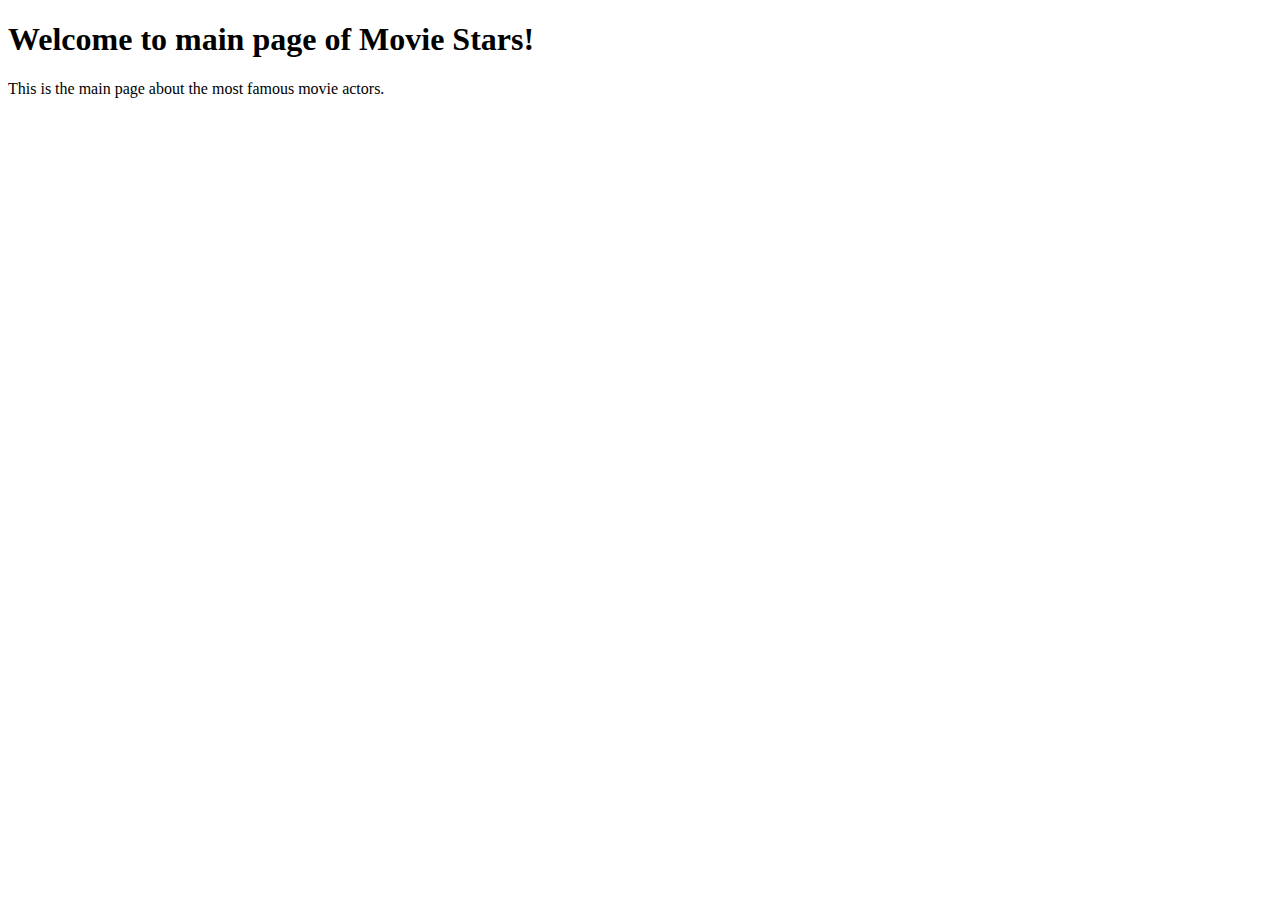
==== index.html @ b6e59f58 "first lab(4 html files)" ====
<!DOCTYPE html>
<html lang="uk">
<head>
    <meta charset="UTF-8">
    <meta name="author" content="Anna">
    <meta name="viewport" content="width=device-width, initial-scale=1.0">
    <title>Movie stars</title>
</head>
<body>
    <h1>Welcome to main page of Movie Stars!</h1>
    <p>This is the main page about the most famous movie actors.</p>
</body>
</html>
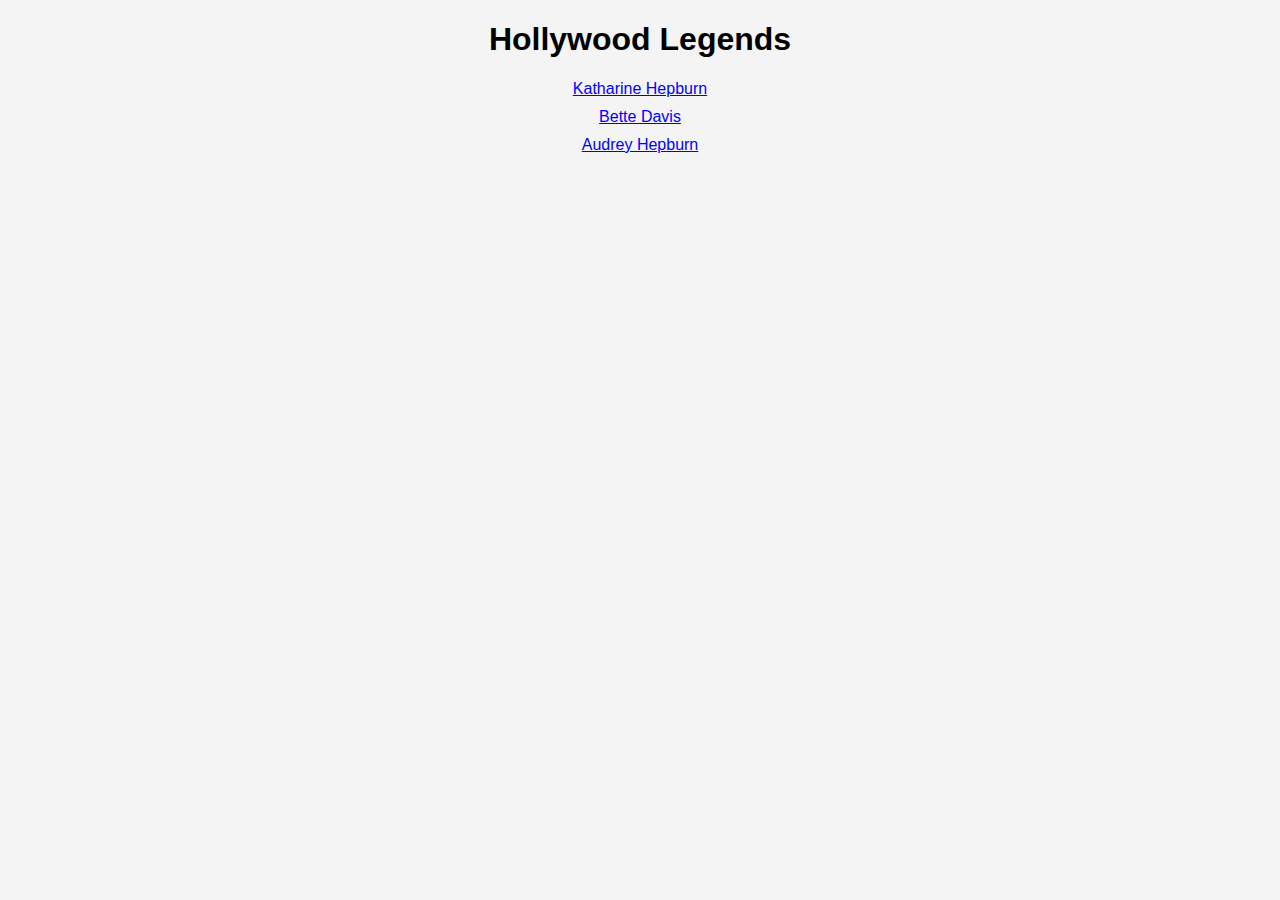
==== commit 84ae0e07: "2 lab" ====
--- a/index.html
+++ b/index.html
@@ -1,13 +1,19 @@
 <!DOCTYPE html>
-<html lang="uk">
+<html lang="en">
 <head>
     <meta charset="UTF-8">
     <meta name="author" content="Anna">
     <meta name="viewport" content="width=device-width, initial-scale=1.0">
-    <title>Movie stars</title>
+    <title>Hollywood Legends</title>
+    <style>
+        body { background-color: #f4f4f4; font-family: Arial, sans-serif; text-align: center; }
+        a { color: blue; display: block; margin: 10px; }
+    </style>
 </head>
 <body>
-    <h1>Welcome to main page of Movie Stars!</h1>
-    <p>This is the main page about the most famous movie actors.</p>
+    <h1>Hollywood Legends</h1>
+    <a href="Katharine_Hepburn.html">Katharine Hepburn</a>
+    <a href="Bette_Davis.html">Bette Davis</a>
+    <a href="Audrey_Hepburn.html">Audrey Hepburn</a>
 </body>
 </html>
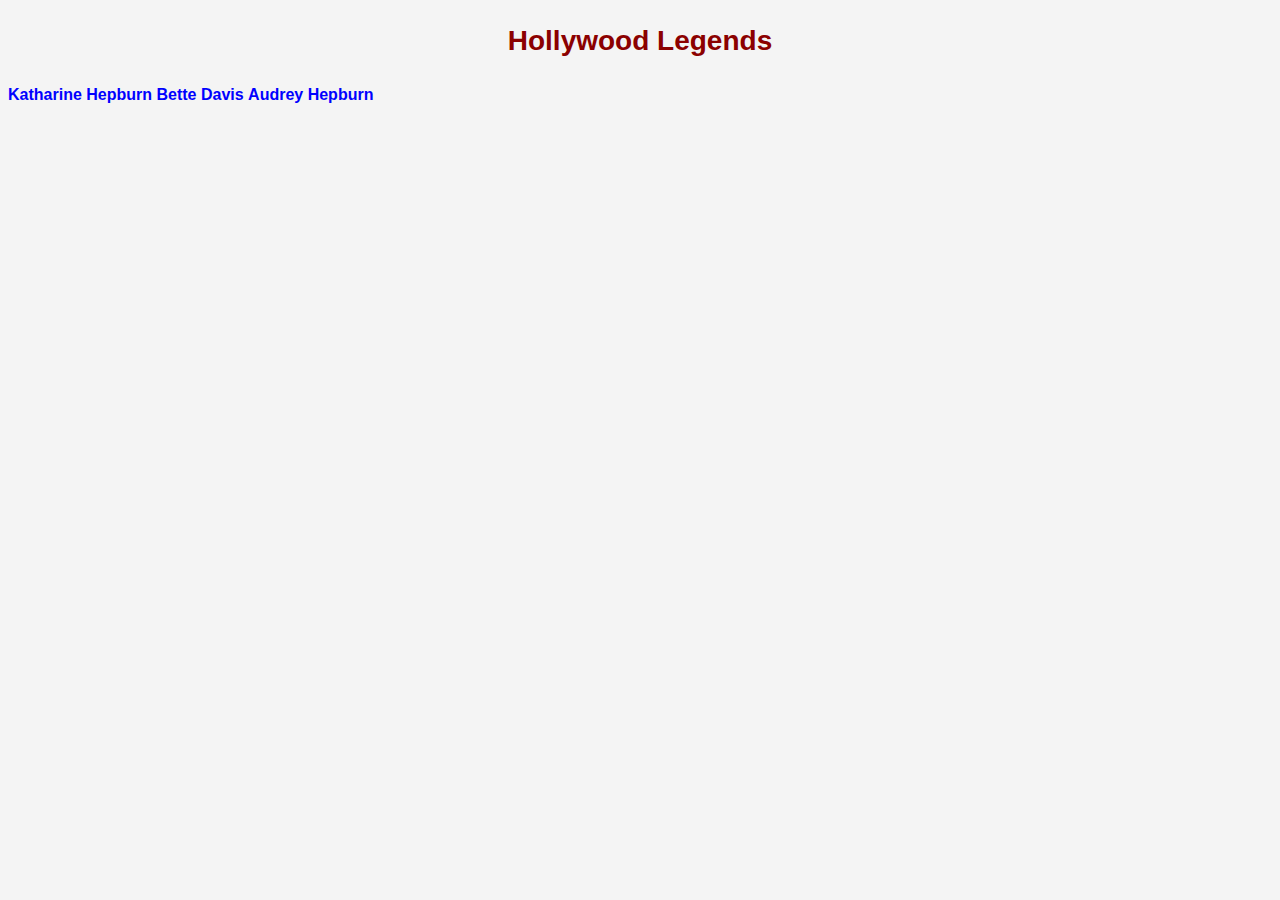
==== commit ef166944: "3 lab" ====
--- a/index.html
+++ b/index.html
@@ -5,10 +5,7 @@
     <meta name="author" content="Anna">
     <meta name="viewport" content="width=device-width, initial-scale=1.0">
     <title>Hollywood Legends</title>
-    <style>
-        body { background-color: #f4f4f4; font-family: Arial, sans-serif; text-align: center; }
-        a { color: blue; display: block; margin: 10px; }
-    </style>
+    <link rel="stylesheet" href="styles.css">
 </head>
 <body>
     <h1>Hollywood Legends</h1>
--- a/styles.css
+++ b/styles.css
@@ -0,0 +1,76 @@
+body {
+    background-color: #f4f4f4;
+    font-family: Arial, sans-serif;
+    text-align: justify;
+    line-height: 1.6;
+    color: #333;
+}
+
+h1, h2 {
+    text-align: center;
+    color: darkred;
+    font-size: 28px;
+}
+
+a {
+    color: blue;
+    text-decoration: none;
+    font-weight: bold;
+}
+
+a:hover {
+    color: darkblue !important;
+    text-decoration: underline;
+}
+
+img.main-img {
+    width: 300px;
+    display: block;
+    margin: auto;
+}
+
+table img {
+    width: 100px;
+}
+
+table {
+    width: 80%;
+    margin: auto;
+    border-collapse: collapse;
+    background-color: #fff;
+}
+
+col:first-child { width: 33%; }
+col:nth-child(2) { width: 33%; }
+col:nth-child(3) { width: 33%; }
+
+
+th {
+    background-color: #555;
+    color: white;
+    padding: 10px;
+}
+
+td, th {
+    border: 1px solid black;
+    padding: 10px;
+    text-align: center;
+}
+
+ul, ol {
+    margin: 20px;
+    padding-left: 40px;
+}
+
+ul {
+    list-style-type: circle;
+}
+
+ol {
+    list-style-type: decimal;
+}
+
+.special-text {
+    font-size: 18px;
+    color: darkblue;
+}
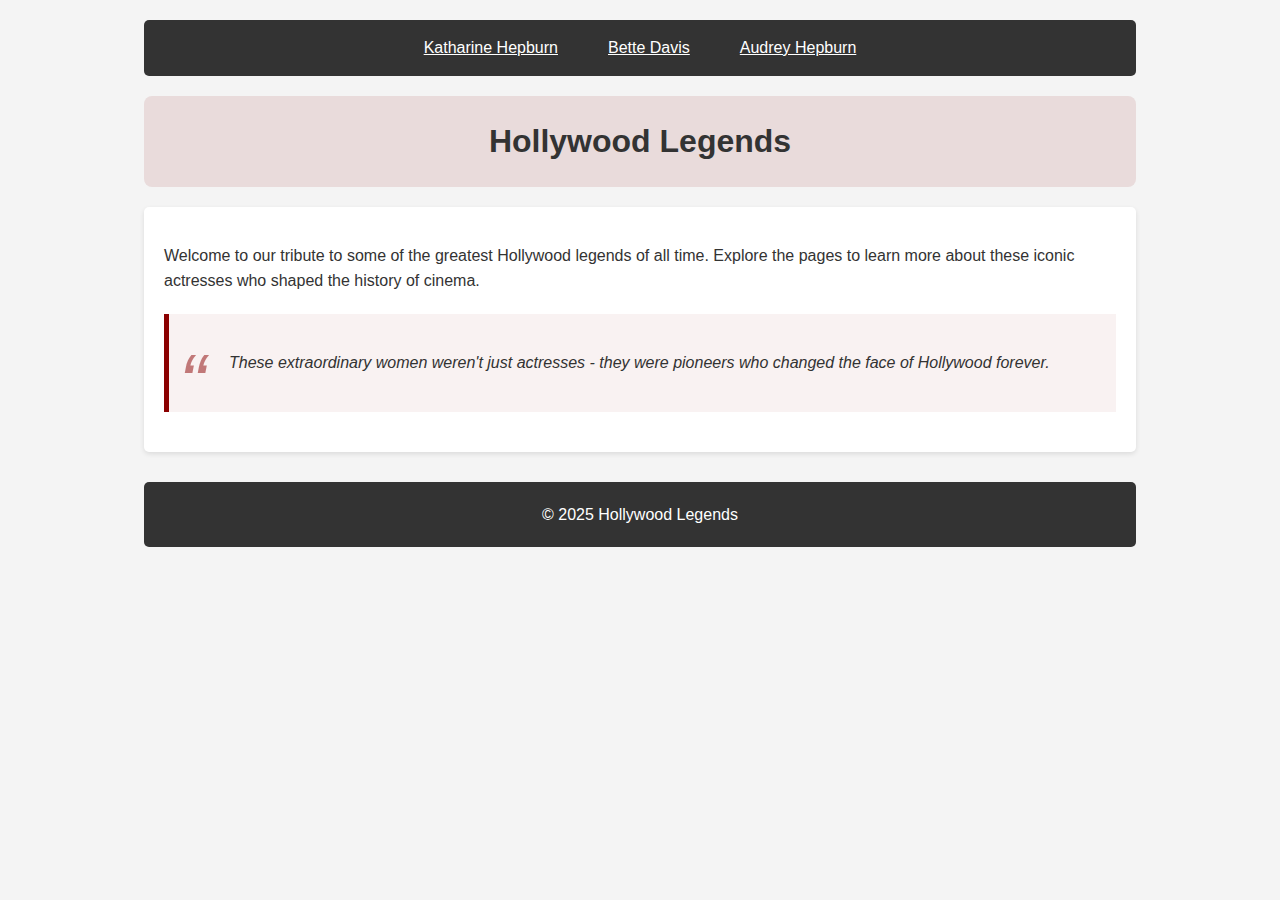
==== commit f607b0e0: "5 lab" ====
--- a/index.html
+++ b/index.html
@@ -8,9 +8,31 @@
     <link rel="stylesheet" href="styles.css">
 </head>
 <body>
-    <h1>Hollywood Legends</h1>
-    <a href="Katharine_Hepburn.html">Katharine Hepburn</a>
-    <a href="Bette_Davis.html">Bette Davis</a>
-    <a href="Audrey_Hepburn.html">Audrey Hepburn</a>
+    <div class="container">
+        <div class="nav-menu">
+            <a href="Katharine_Hepburn.html">Katharine Hepburn</a>
+            <a href="Bette_Davis.html">Bette Davis</a>
+            <a href="Audrey_Hepburn.html">Audrey Hepburn</a>
+        </div>
+
+        <div class="header">
+            <h1>Hollywood Legends</h1>
+        </div>
+        
+        <div class="content-section">
+            <p>Welcome to our tribute to some of the greatest Hollywood legends of all time. 
+            Explore the pages to learn more about these iconic actresses who shaped the 
+            history of cinema.</p>
+            
+            <div class="quote">
+                <p>These extraordinary women weren't just actresses - they were pioneers who 
+                changed the face of Hollywood forever.</p>
+            </div>
+        </div>
+        
+        <div class="footer">
+            <span>© 2025 Hollywood Legends</span>
+        </div>
+    </div>
 </body>
-</html>
+</html>--- a/styles.css
+++ b/styles.css
@@ -1,62 +1,153 @@
 body {
     background-color: #f4f4f4;
     font-family: Arial, sans-serif;
-    text-align: justify;
     line-height: 1.6;
     color: #333;
-}
-
-h1, h2 {
-    text-align: center;
-    color: darkred;
-    font-size: 28px;
-}
-
-a {
-    color: blue;
+    margin: 0;
+    padding: 20px;
+}
+
+/* Container for main content */
+.container {
+    width: 80%;
+    margin: 0 auto;
+    position: relative;
+}
+
+/* Header styles */
+.header {
+    text-align: center;
+    background-color: rgba(139, 0, 0, 0.1);
+    padding: 20px;
+    border-radius: 8px;
+    margin-bottom: 20px;
+}
+
+.header h1 {
+    margin: 0;
+}
+
+/* Navigation menu */
+.nav-menu {
+    display: flex;
+    justify-content: center;
+    background-color: #333;
+    padding: 10px;
+    margin-bottom: 20px;
+    border-radius: 5px;
+}
+
+.nav-menu a {
+    color: white;
+    margin: 0 15px;
+    padding: 5px 10px;
+    border-radius: 3px;
+    transition: all 0.3s ease;
+}
+
+/* Pseudo-classes for links */
+.nav-menu a:link {
+    color: #fff;
+}
+
+.nav-menu a:visited {
+    color: #ccc;
+}
+
+.nav-menu a:hover {
+    background-color: darkred;
+    color: white !important;
     text-decoration: none;
+}
+
+.nav-menu a:active {
+    background-color: #900;
+    transform: scale(0.98);
+}
+
+/* Content sections */
+.content-section {
+    background-color: white;
+    padding: 20px;
+    border-radius: 5px;
+    margin-bottom: 20px;
+    box-shadow: 0 2px 5px rgba(0, 0, 0, 0.1);
+}
+
+/* Using pseudo-class :first-child */
+.film-list li:first-child {
     font-weight: bold;
-}
-
-a:hover {
-    color: darkblue !important;
-    text-decoration: underline;
+    color: darkred;
+}
+
+/* Main image styles */
+.main-img-container {
+    float: right;
+    margin: 0 0 20px 20px;
+    width: 320px;
 }
 
 img.main-img {
     width: 300px;
     display: block;
-    margin: auto;
-}
-
-table img {
-    width: 100px;
+    border: 5px solid #fff;
+    box-shadow: 0 0 10px rgba(0, 0, 0, 0.2);
+}
+
+/* Using pseudo-elements */
+.main-img-container:before {
+    content: "★";
+    color: darkred;
+    font-size: 24px;
+    position: absolute;
+    left: -15px;
+    top: -5px;
+}
+
+.main-img-container:after {
+    content: "Hollywood Star";
+    display: block;
+    text-align: center;
+    font-style: italic;
+    color: darkred;
+    margin-top: 5px;
+}
+
+/* Table styles */
+.table-container {
+    clear: both;
+    margin: 30px 0;
 }
 
 table {
-    width: 80%;
-    margin: auto;
+    width: 100%;
     border-collapse: collapse;
     background-color: #fff;
-}
-
-col:first-child { width: 33%; }
-col:nth-child(2) { width: 33%; }
-col:nth-child(3) { width: 33%; }
-
+    box-shadow: 0 0 10px rgba(0, 0, 0, 0.1);
+}
+
+col:first-child { width: 25%; }
+col:nth-child(2) { width: 35%; }
+col:nth-child(3) { width: 20%; }
+col:nth-child(4) { width: 20%; }
 
 th {
-    background-color: #555;
+    background-color: darkred;
     color: white;
+    padding: 12px;
+}
+
+td, th {
+    border: 1px solid #ddd;
     padding: 10px;
-}
-
-td, th {
-    border: 1px solid black;
-    padding: 10px;
-    text-align: center;
-}
-
+    text-align: center;
+}
+
+.left-align { text-align: left; }
+.center-align { text-align: center; }
+.right-align { text-align: right; }
+
+/* List styles */
 ul, ol {
     margin: 20px;
     padding-left: 40px;
@@ -70,7 +161,79 @@
     list-style-type: decimal;
 }
 
+.film-list > li {
+    color: #65645e;
+    padding: 5px 0;
+}
+
+/* Special text */
 .special-text {
     font-size: 18px;
     color: darkblue;
 }
+
+/* Footer */
+.footer {
+    text-align: center;
+    margin-top: 30px;
+    padding: 20px;
+    background-color: #333;
+    color: white;
+    border-radius: 5px;
+}
+
+.footer a {
+    color: #ddd;
+    margin: 0 10px;
+}
+
+.footer a:hover {
+    color: white !important;
+}
+
+/* Video container */
+.video-container {
+    position: relative;
+    padding-bottom: 56.25%; /* 16:9 ratio */
+    height: 0;
+    overflow: hidden;
+    margin: 30px 0;
+}
+
+.video-container iframe {
+    position: absolute;
+    top: 0;
+    left: 0;
+    width: 100%;
+    height: 100%;
+    border: none;
+}
+
+/* Quote section */
+.quote {
+    position: relative;
+    font-style: italic;
+    padding: 20px 20px 20px 60px;
+    margin: 20px 0;
+    background-color: rgba(139, 0, 0, 0.05);
+    border-left: 5px solid darkred;
+}
+
+.quote:before {
+    content: "\201C";  /* Unicode for opening double quote */
+    font-size: 80px;
+    position: absolute;
+    left: 10px;
+    top: 5px;
+    color: darkred;
+    opacity: 0.5;
+}
+
+/* Table styles */
+.table p {
+    color: rgb(64, 14, 133);
+}
+
+h2 + p {
+    font-weight: bold;
+}
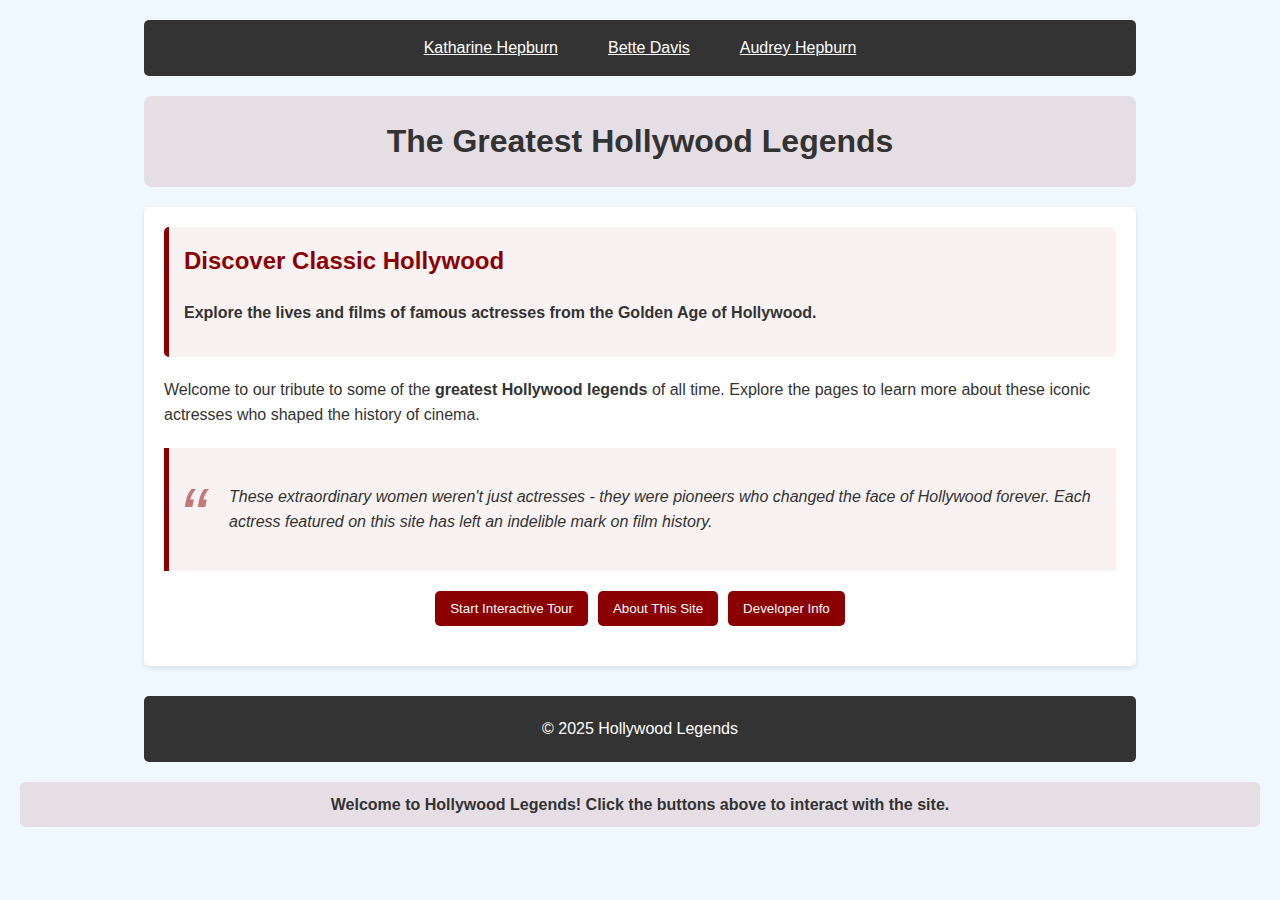
==== commit f0a77989: "6 lab" ====
--- a/index.html
+++ b/index.html
@@ -1,38 +1,111 @@
-<!DOCTYPE html>
-<html lang="en">
-<head>
-    <meta charset="UTF-8">
-    <meta name="author" content="Anna">
-    <meta name="viewport" content="width=device-width, initial-scale=1.0">
-    <title>Hollywood Legends</title>
+<!DOCTYPE html> 
+<html lang="en"> 
+<head>     
+    <meta charset="UTF-8">     
+    <meta name="author" content="Anna">     
+    <meta name="viewport" content="width=device-width, initial-scale=1.0">     
+    <title>Hollywood Legends</title>     
     <link rel="stylesheet" href="styles.css">
-</head>
-<body>
-    <div class="container">
-        <div class="nav-menu">
-            <a href="Katharine_Hepburn.html">Katharine Hepburn</a>
-            <a href="Bette_Davis.html">Bette Davis</a>
-            <a href="Audrey_Hepburn.html">Audrey Hepburn</a>
-        </div>
-
-        <div class="header">
-            <h1>Hollywood Legends</h1>
-        </div>
+    <script src="dialog.js"></script>
+    <script>
+        // Internal script
+        window.onload = function() {
+            // Task 2.1: Change background for 30 seconds
+            document.body.style.backgroundColor = "#f0f8ff";
+            setTimeout(() => {
+                document.body.style.backgroundColor = "";
+            }, 30000);
+            
+            // Task 5: Using DOM node properties
+            const header = document.querySelector(".header h1");
+            header.textContent = "The Greatest Hollywood Legends";
+            
+            const contentP = document.querySelector(".content-section > p");
+            contentP.innerHTML = "Welcome to our tribute to some of the <strong>greatest Hollywood legends</strong> of all time. Explore the pages to learn more about these iconic actresses who shaped the history of cinema.";
+            
+            // Task 6: Making changes using DOM methods
+            // Create new element
+            const welcomeDiv = document.createElement("div");
+            welcomeDiv.className = "welcome-banner";
+            welcomeDiv.style.backgroundColor = "rgba(139, 0, 0, 0.05)";
+            welcomeDiv.style.padding = "15px";
+            welcomeDiv.style.borderRadius = "5px";
+            welcomeDiv.style.marginBottom = "20px";
+            welcomeDiv.style.borderLeft = "5px solid darkred";
+            welcomeDiv.innerHTML = "<h2>Discover Classic Hollywood</h2><p>Explore the lives and films of famous actresses from the Golden Age of Hollywood.</p>";
+            
+            // Insert it at the beginning of content section
+            document.querySelector(".content-section").prepend(welcomeDiv);
+            
+            // Create text node
+            const newNode = document.createTextNode(" Each actress featured on this site has left an indelible mark on film history.");
+            
+            // Add it to the quote
+            document.querySelector(".quote p").appendChild(newNode);
+            
+            // Add interactive buttons
+            const buttonContainer = document.createElement("div");
+            buttonContainer.className = "interactive-buttons";
+            buttonContainer.style.display = "flex";
+            buttonContainer.style.flexWrap = "wrap";
+            buttonContainer.style.gap = "10px";
+            buttonContainer.style.margin = "20px 0";
+            buttonContainer.style.justifyContent = "center";
+            
+            buttonContainer.innerHTML = `
+                <button onclick="dialogWithUser()">Start Interactive Tour</button>
+                <button onclick="alert('Hollywood Legends celebrates the legacy of iconic actresses.')">About This Site</button>
+                <button onclick="showDeveloperInfo('Smith', 'John')">Developer Info</button>
+            `;
+            
+            document.querySelector(".content-section").appendChild(buttonContainer);
+        }
         
-        <div class="content-section">
-            <p>Welcome to our tribute to some of the greatest Hollywood legends of all time. 
-            Explore the pages to learn more about these iconic actresses who shaped the 
-            history of cinema.</p>
+        // Task 1.4: Function with parameters and default value
+        function showDeveloperInfo(lastName, firstName, position = "Web Developer") {
+            alert(`Page Developer:\nName: ${firstName} ${lastName}\nPosition: ${position}`);
+        }
+    </script>
+</head> 
+<body>     
+    <div class="container">         
+        <div class="nav-menu">             
+            <a href="Katharine_Hepburn.html">Katharine Hepburn</a>             
+            <a href="Bette_Davis.html">Bette Davis</a>             
+            <a href="Audrey_Hepburn.html">Audrey Hepburn</a>         
+        </div>          
+        
+        <div class="header">             
+            <h1>Hollywood Legends</h1>         
+        </div>                  
+        
+        <div class="content-section">             
+            <p>Welcome to our tribute to some of the greatest Hollywood legends of all time.
+            Explore the pages to learn more about these iconic actresses who shaped the
+            history of cinema.</p>                          
             
-            <div class="quote">
-                <p>These extraordinary women weren't just actresses - they were pioneers who 
-                changed the face of Hollywood forever.</p>
-            </div>
-        </div>
+            <div class="quote">                 
+                <p>These extraordinary women weren't just actresses - they were pioneers who
+                changed the face of Hollywood forever.</p>             
+            </div>         
+        </div>                  
         
-        <div class="footer">
-            <span>© 2025 Hollywood Legends</span>
-        </div>
+        <div class="footer">             
+            <span>© 2025 Hollywood Legends</span>         
+        </div>     
     </div>
-</body>
+    
+    <script>
+        // Example of using document.write for task 6
+        document.write("<div class='announcement'>Welcome to Hollywood Legends! Click the buttons above to interact with the site.</div>");
+        
+        // This will be removed after execution
+        setTimeout(() => {
+            const announcement = document.querySelector('.announcement');
+            if (announcement) {
+                announcement.remove();
+            }
+        }, 5000);
+    </script>
+</body> 
 </html>--- a/styles.css
+++ b/styles.css
@@ -194,7 +194,7 @@
 /* Video container */
 .video-container {
     position: relative;
-    padding-bottom: 56.25%; /* 16:9 ratio */
+    padding-bottom: 56.25%; /* 16:9 */
     height: 0;
     overflow: hidden;
     margin: 30px 0;
@@ -220,7 +220,7 @@
 }
 
 .quote:before {
-    content: "\201C";  /* Unicode for opening double quote */
+    content: "\201C";  /* Unicode для відкритя подвійних дужок в цитаті */
     font-size: 80px;
     position: absolute;
     left: 10px;
@@ -237,3 +237,100 @@
 h2 + p {
     font-weight: bold;
 }
+
+/* JavaScript-related styles */
+
+/* Interactive buttons */
+.interactive-buttons {
+    display: flex;
+    flex-wrap: wrap;
+    gap: 10px;
+    margin: 20px 0;
+    justify-content: center;
+}
+
+.interactive-buttons button {
+    background-color: darkred;
+    color: white;
+    border: none;
+    padding: 10px 15px;
+    border-radius: 5px;
+    cursor: pointer;
+    transition: all 0.3s ease;
+}
+
+.interactive-buttons button:hover {
+    background-color: #b22222;
+    transform: scale(1.05);
+}
+
+/* Navigation button */
+.nav-button {
+    background-color: #333;
+    color: white;
+    border: none;
+    padding: 5px 10px;
+    border-radius: 3px;
+    cursor: pointer;
+    transition: all 0.3s ease;
+    margin: 0 15px;
+}
+
+.nav-button:hover {
+    background-color: darkred;
+    color: white;
+}
+
+/* Info section created by JavaScript */
+.info-section {
+    background-color: rgba(139, 0, 0, 0.05);
+    padding: 15px;
+    border-radius: 5px;
+    margin: 20px 0;
+    border-left: 3px solid darkred;
+}
+
+.info-section h3 {
+    color: darkred;
+    margin-top: 0;
+}
+
+/* Filmography highlight */
+.highlight {
+    color: darkred;
+    text-decoration: underline;
+}
+
+/* Welcome banner */
+.welcome-banner {
+    background-color: rgba(139, 0, 0, 0.05);
+    padding: 15px;
+    border-radius: 5px;
+    margin-bottom: 20px;
+    border-left: 5px solid darkred;
+}
+
+.welcome-banner h2 {
+    color: darkred;
+    margin-top: 0;
+}
+
+/* Announcement */
+.announcement {
+    text-align: center;
+    margin-top: 20px;
+    padding: 10px;
+    background-color: rgba(139, 0, 0, 0.1);
+    border-radius: 5px;
+    color: #333;
+    font-weight: bold;
+}
+
+/* Welcome message */
+#welcomeMessage {
+    text-align: center;
+    margin-top: 20px;
+    background-color: rgba(139, 0, 0, 0.1);
+    padding: 10px;
+    border-radius: 5px;
+}